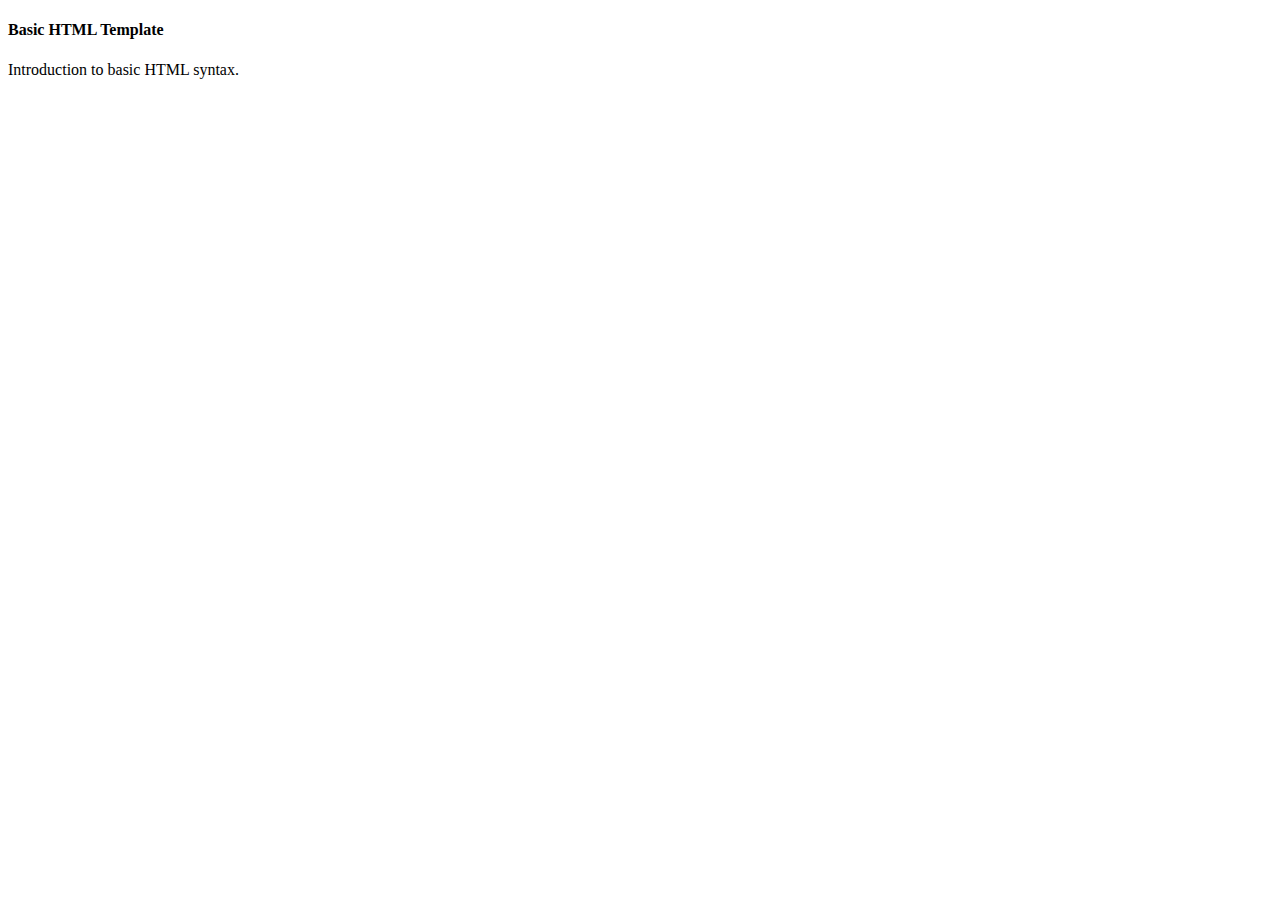
==== Basic_HTML_and_CSS/BasicHTML.html @ 66042040 "Added basic HTML file" ====
<!DOCTYPE html>
<html lang="en">
	<head>
		<title>Basic HTML</title>
		<meta charset="UTF-8">
		<meta name="author" content="Myranda">
	</head>
	<body>
		<header>
			<h4>Basic HTML Template</h4>
		</header>
		<p>Introduction to basic HTML syntax.</p>
	</body>
</html>
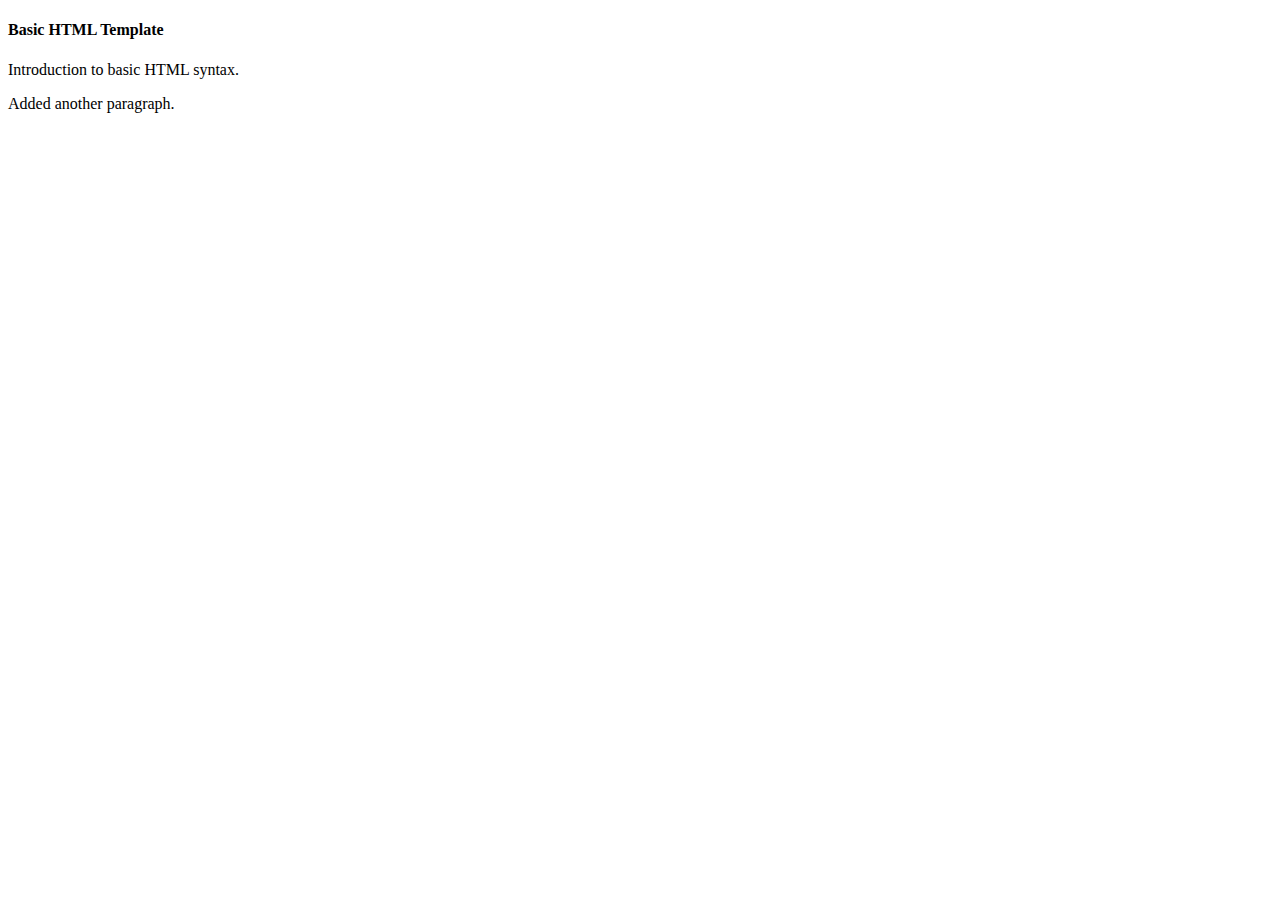
==== commit 4988a65e: "Added another paragraph." ====
--- a/Basic_HTML_and_CSS/BasicHTML.html
+++ b/Basic_HTML_and_CSS/BasicHTML.html
@@ -10,5 +10,6 @@
 			<h4>Basic HTML Template</h4>
 		</header>
 		<p>Introduction to basic HTML syntax.</p>
+		<p>Added another paragraph.</p>
 	</body>
 </html>